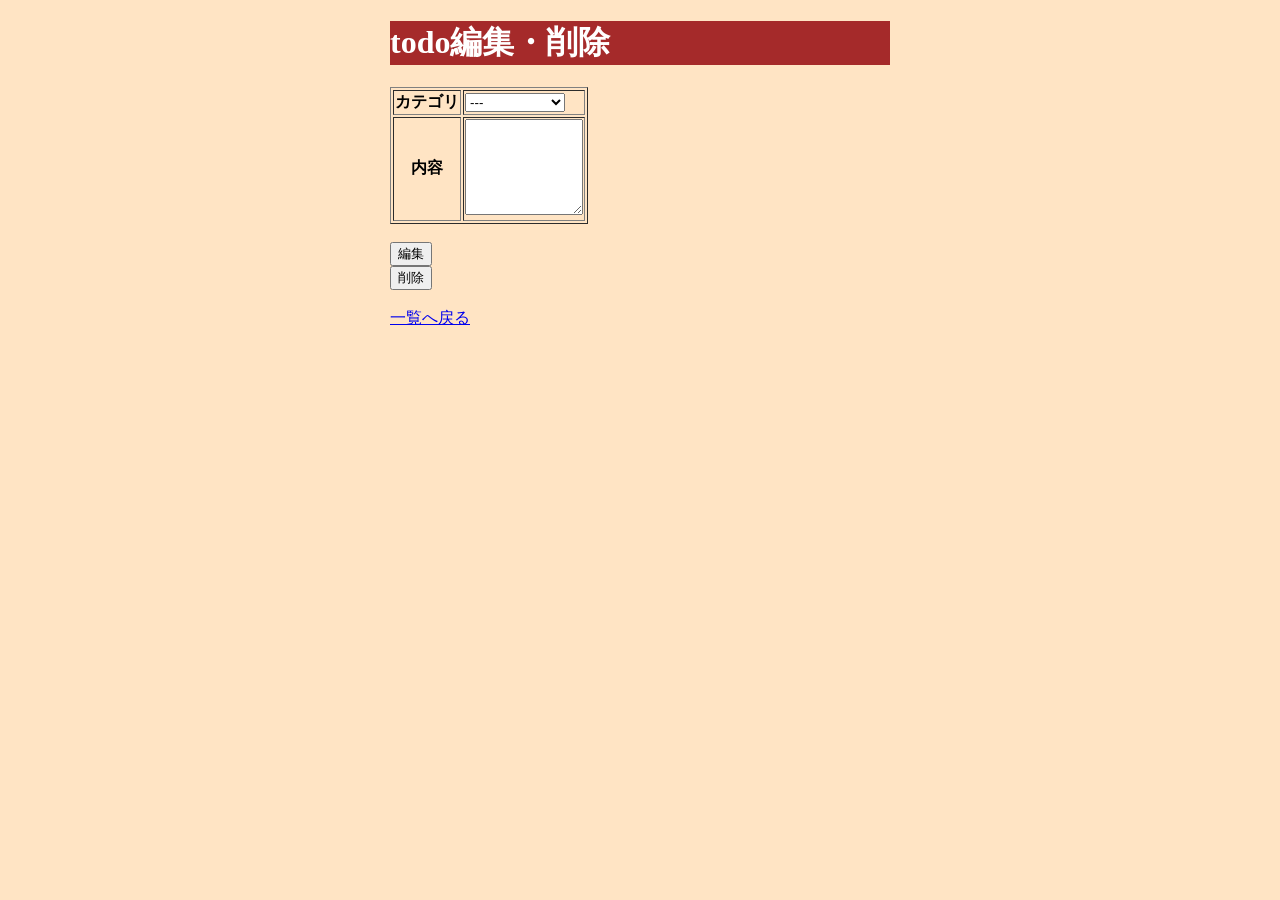
==== src/main/resources/templates/edittodo.html @ 335b7ecb "CURD機能修正" ====
<!DOCTYPE html>
<html>

<head>
    <meta charset="UTF-8" />
    <title>todo編集</title>
    <style>
        body {
            width: 500px;
            margin: 0 auto;
            background-color: bisque;
        }

        h1 {
            background-color: brown;
            color: white;
        }

        .ex {
            height: 20px;

        }
    </style>
</head>

<body>
    <h1>todo編集・削除</h1>
    <form th:action="@{'/todo/' + ${todo.id}}" method="post">
        <table border="1">
            <tr>
                <th>カテゴリ</th>
                <td>
                    <select name="style">
                        <option value="0">---</option>
                        <option value="1" th:selected="${todo.style == '1'}">仕事</option>
                        <option value="2" th:selected="${todo.style == '2'}">プライベート</option>
                        <option value="3" th:selected="${todo.style == '3'}">その他</option>
                    </select>
                </td>
            </tr>

            <tr class="ex">
                <th>内容</th>
                <td><textarea rows="6" cols="12" name="name" th:text="${todo.name}"></textarea></td>
            </tr>


        </table><br>

        <button>編集</button>
    </form>

    <form th:action="@{'/todo/' + ${todo.id} + '/delete'}" method="post" onsubmit="return confirm('このTodoを削除します。よろしいですか？')">
        <button>削除</button>
    </form>

    <br>
    <a href="/todo">一覧へ戻る</a>

</body>

</html>
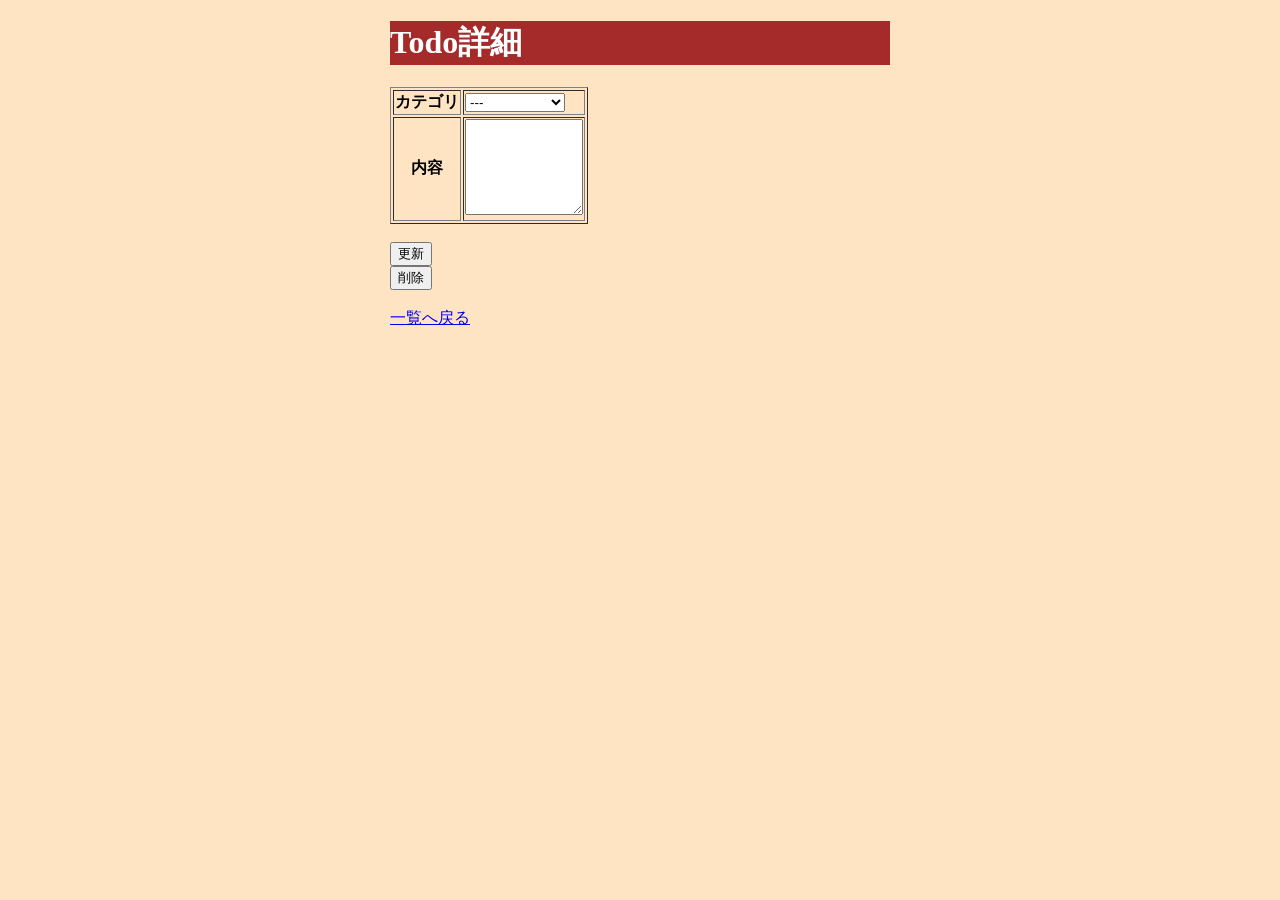
==== commit ed3257ac: "HTML修正" ====
--- a/src/main/resources/templates/edittodo.html
+++ b/src/main/resources/templates/edittodo.html
@@ -3,7 +3,7 @@
 
 <head>
     <meta charset="UTF-8" />
-    <title>todo編集</title>
+    <title>Todo詳細</title>
     <style>
         body {
             width: 500px;
@@ -24,7 +24,7 @@
 </head>
 
 <body>
-    <h1>todo編集・削除</h1>
+    <h1>Todo詳細</h1>
     <form th:action="@{'/todo/' + ${todo.id}}" method="post">
         <table border="1">
             <tr>
@@ -47,7 +47,7 @@
 
         </table><br>
 
-        <button>編集</button>
+        <button>更新</button>
     </form>
 
     <form th:action="@{'/todo/' + ${todo.id} + '/delete'}" method="post" onsubmit="return confirm('このTodoを削除します。よろしいですか？')">
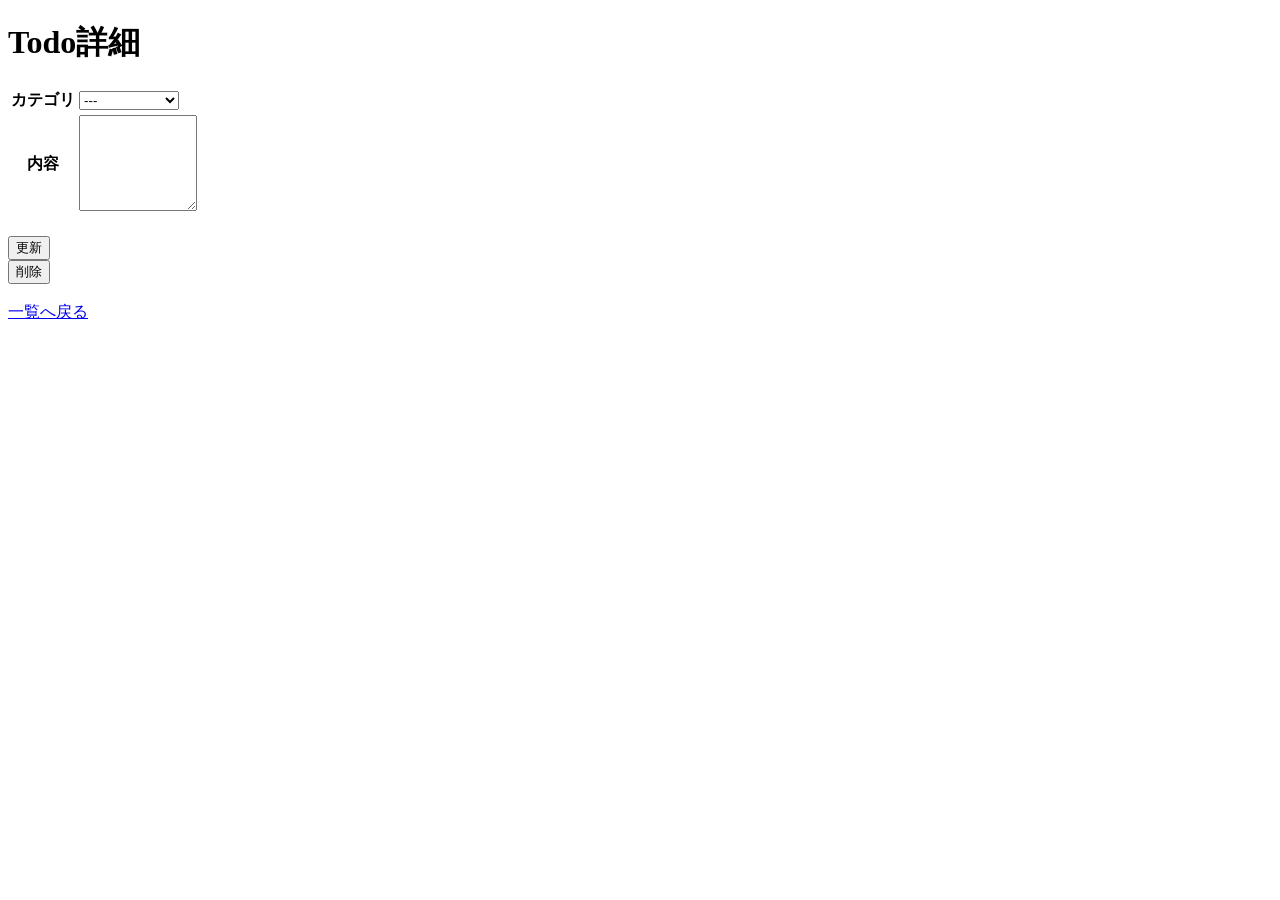
==== commit 9d21dca9: "CSS修正" ====
--- a/src/main/resources/templates/edittodo.html
+++ b/src/main/resources/templates/edittodo.html
@@ -4,32 +4,16 @@
 <head>
     <meta charset="UTF-8" />
     <title>Todo詳細</title>
-    <style>
-        body {
-            width: 500px;
-            margin: 0 auto;
-            background-color: bisque;
-        }
-
-        h1 {
-            background-color: brown;
-            color: white;
-        }
-
-        .ex {
-            height: 20px;
-
-        }
-    </style>
+    <link rel="stylesheet" th:href="@{/css/style.css}">
 </head>
 
 <body>
-    <h1>Todo詳細</h1>
+    <h1 class="title">Todo詳細</h1>
     <form th:action="@{'/todo/' + ${todo.id}}" method="post">
-        <table border="1">
+        <table class="table">
             <tr>
-                <th>カテゴリ</th>
-                <td>
+                <th class="th">カテゴリ</th>
+                <td class="td">
                     <select name="style">
                         <option value="0">---</option>
                         <option value="1" th:selected="${todo.style == '1'}">仕事</option>
@@ -40,22 +24,22 @@
             </tr>
 
             <tr class="ex">
-                <th>内容</th>
-                <td><textarea rows="6" cols="12" name="name" th:text="${todo.name}"></textarea></td>
+                <th class="th">内容</th>
+                <td class="td"><textarea rows="6" cols="12" name="name" th:text="${todo.name}"></textarea></td>
             </tr>
 
 
         </table><br>
 
-        <button>更新</button>
+        <button class="btn-base btn-edit">更新</button>
     </form>
 
     <form th:action="@{'/todo/' + ${todo.id} + '/delete'}" method="post" onsubmit="return confirm('このTodoを削除します。よろしいですか？')">
-        <button>削除</button>
+        <button class="btn-base btn-delete">削除</button>
     </form>
 
     <br>
-    <a href="/todo">一覧へ戻る</a>
+    <a href="/todo" class="btn-back">一覧へ戻る</a>
 
 </body>
 
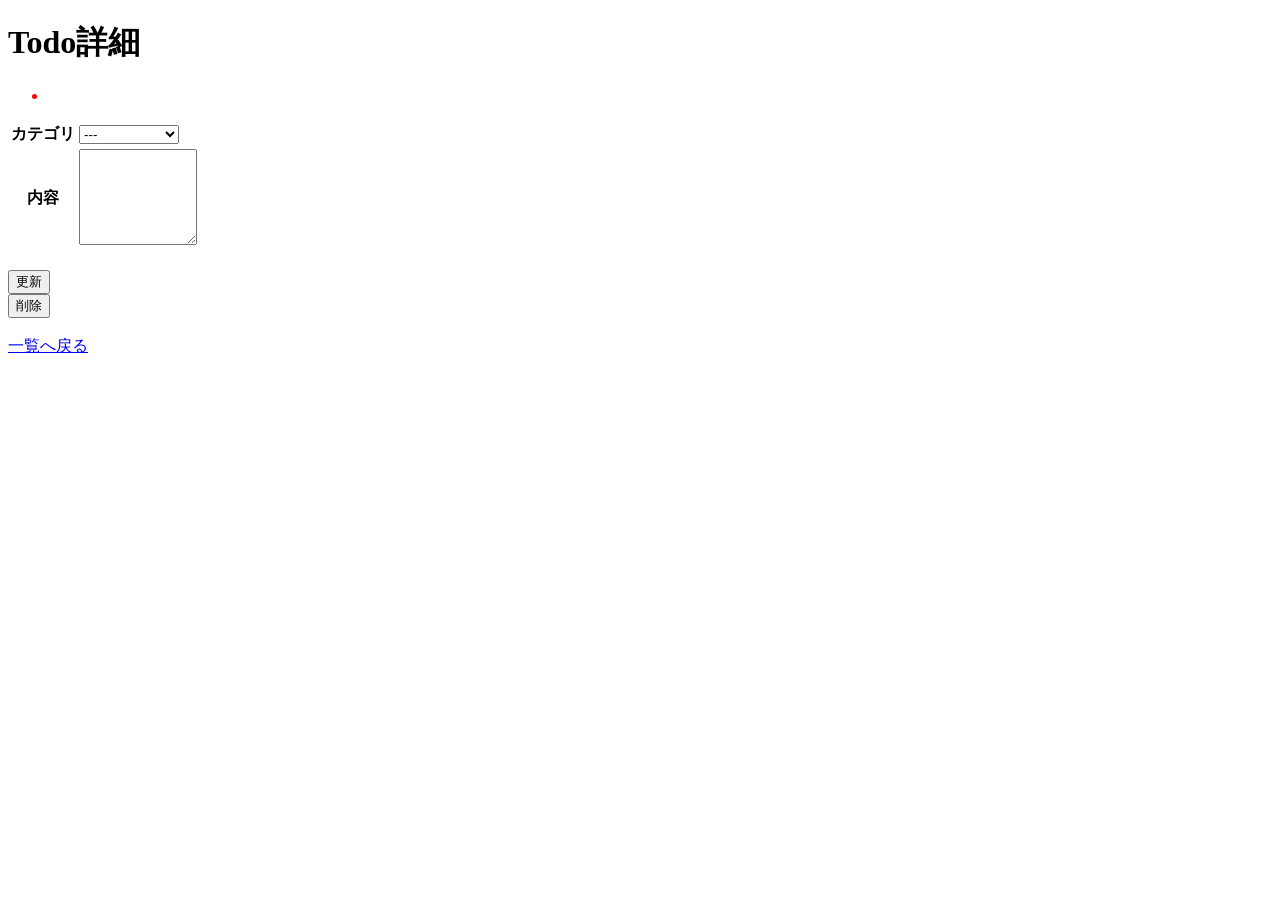
==== commit b6f23e09: "編集画面にエラーを表示する機能を追加" ====
--- a/src/main/resources/templates/edittodo.html
+++ b/src/main/resources/templates/edittodo.html
@@ -9,6 +9,9 @@
 
 <body>
     <h1 class="title">Todo詳細</h1>
+    <ul th:each="err:${errList}">
+        <li th:text="${err}" style="color: red;"></li>
+    </ul>
     <form th:action="@{'/todo/' + ${todo.id}}" method="post">
         <table class="table">
             <tr>
@@ -23,7 +26,7 @@
                 </td>
             </tr>
 
-            <tr class="ex">
+            <tr>
                 <th class="th">内容</th>
                 <td class="td"><textarea rows="6" cols="12" name="name" th:text="${todo.name}"></textarea></td>
             </tr>
@@ -34,7 +37,8 @@
         <button class="btn-base btn-edit">更新</button>
     </form>
 
-    <form th:action="@{'/todo/' + ${todo.id} + '/delete'}" method="post" onsubmit="return confirm('このTodoを削除します。よろしいですか？')">
+    <form th:action="@{'/todo/' + ${todo.id} + '/delete'}" method="post"
+        onsubmit="return confirm('このTodoを削除します。よろしいですか？')">
         <button class="btn-base btn-delete">削除</button>
     </form>
 
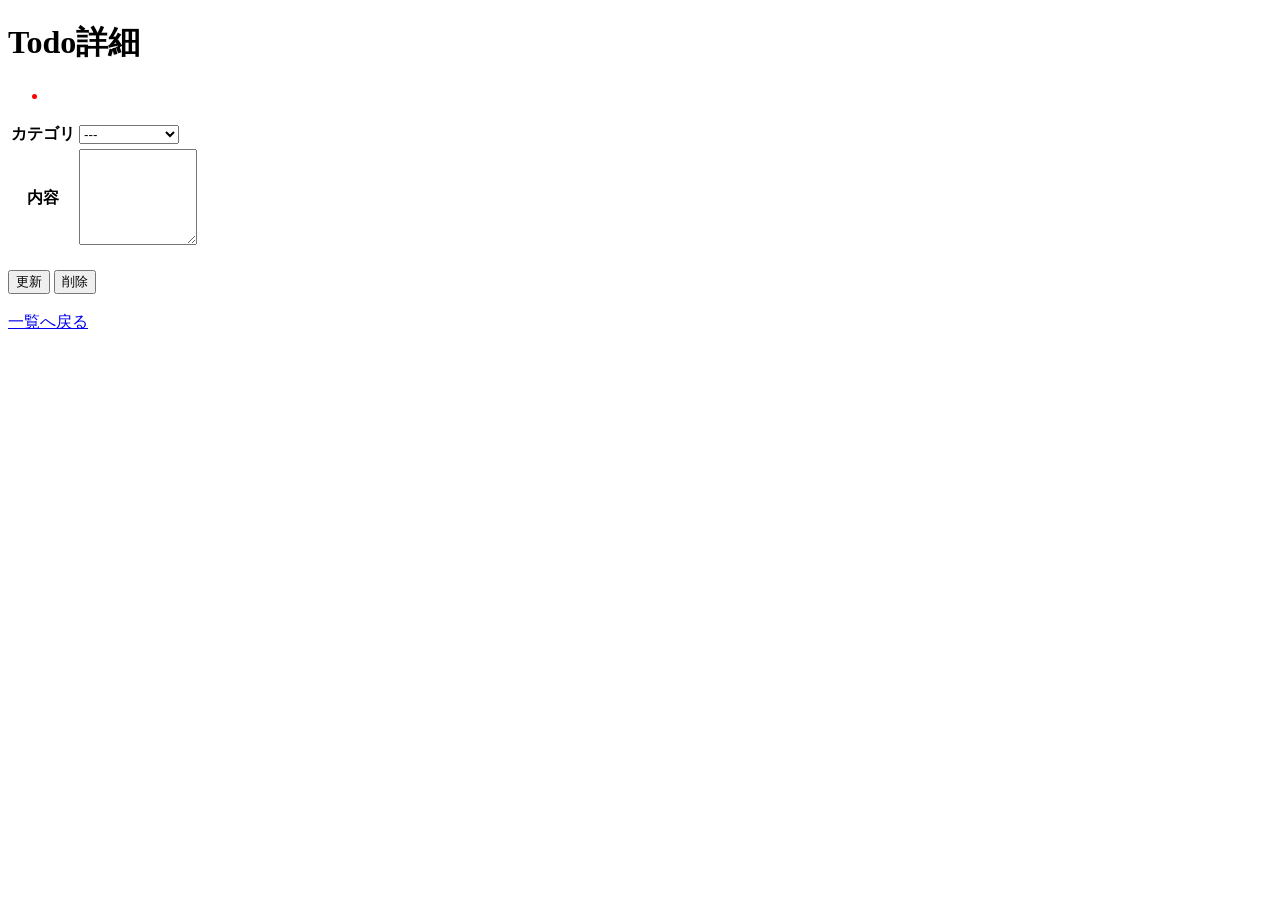
==== commit fd1cfa7b: "ボタン配置修正" ====
--- a/src/main/resources/templates/edittodo.html
+++ b/src/main/resources/templates/edittodo.html
@@ -12,8 +12,10 @@
     <ul th:each="err:${errList}">
         <li th:text="${err}" style="color: red;"></li>
     </ul>
-    <form th:action="@{'/todo/' + ${todo.id}}" method="post">
+
+    <form id="editForm" th:action="@{'/todo/' + ${todo.id}}" method="post">
         <table class="table">
+
             <tr>
                 <th class="th">カテゴリ</th>
                 <td class="td">
@@ -31,16 +33,18 @@
                 <td class="td"><textarea rows="6" cols="12" name="name" th:text="${todo.name}"></textarea></td>
             </tr>
 
-
         </table><br>
-
-        <button class="btn-base btn-edit">更新</button>
     </form>
 
-    <form th:action="@{'/todo/' + ${todo.id} + '/delete'}" method="post"
+    <form id="deleteForm" th:action="@{'/todo/' + ${todo.id} + '/delete'}" method="post"
         onsubmit="return confirm('このTodoを削除します。よろしいですか？')">
-        <button class="btn-base btn-delete">削除</button>
     </form>
+    
+    <div class="button-config">
+        <button type="submit" form="editForm" class="btn-base btn-edit">更新</button>
+        <button type="submit" form="deleteForm" class="btn-base btn-delete">削除</button>
+    </div>
+
 
     <br>
     <a href="/todo" class="btn-back">一覧へ戻る</a>
